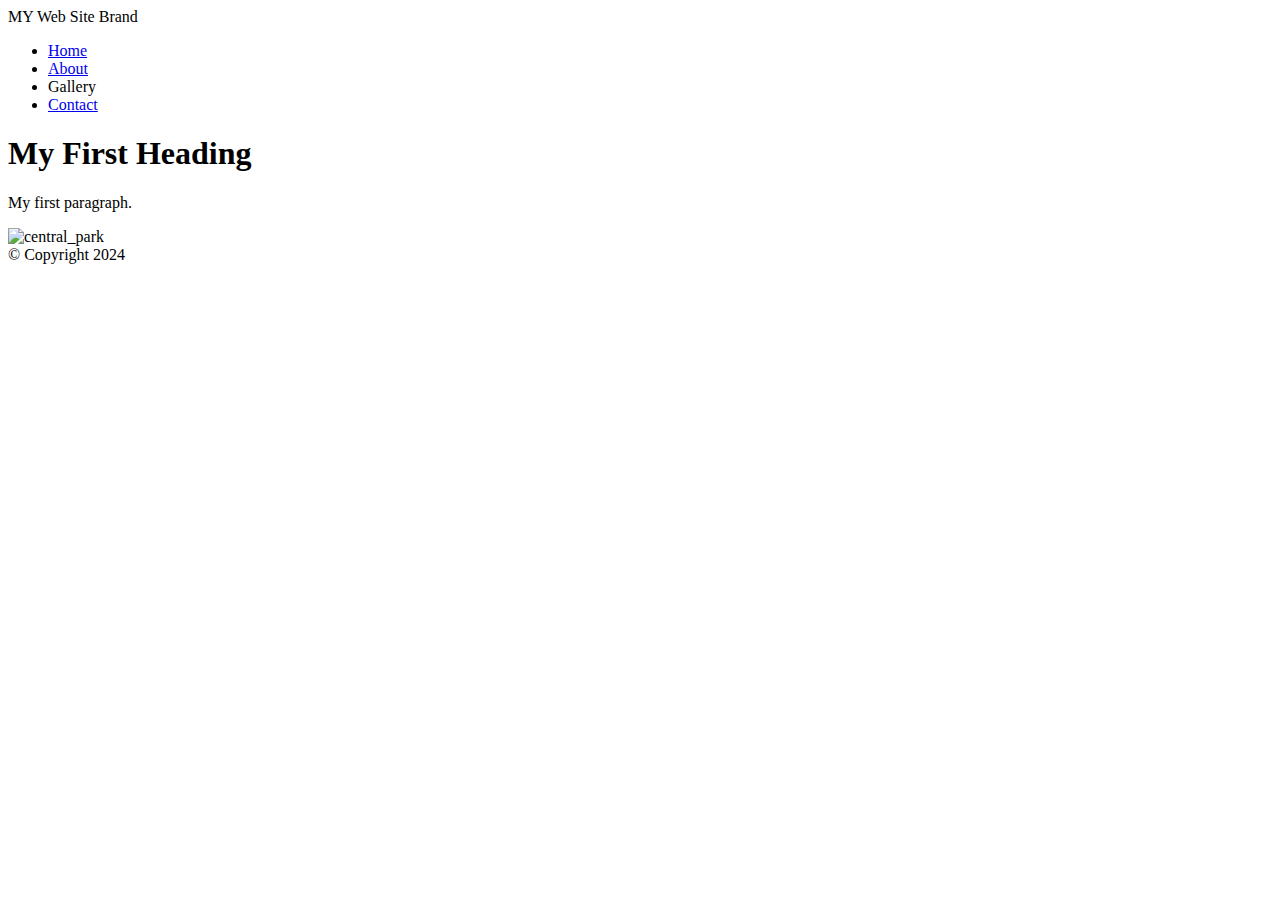
==== index.html @ f942059e "week1 day2 submit" ====
<!DOCTYPE html>
<html>
<head>
<title>My first Web Page</title>
</head>
<body>

<!-- Container to Wrap Everything-->
<div id="container">

<!-- Brand of Website-->
<header>MY Web Site Brand</header>
<!-- Main Navigation -->
<nav>
   <ul>
    <li><a href="index.html">Home</a></li>
    <li><a href="page2.html">About</a></li>
    <li>Gallery</li>
    <li><a href="page3.html">Contact</a></li>
   </ul> 
</nav><!-- End Main Navigation -->

<!-- Main Content -->
<main>
    <h1>My First Heading</h1>
    <p>My first paragraph.</p>
    <img src="images/central_park.jpg" alt="central_park" width="500">
</main><!-- End Main Content -->

<!-- Footer Information -->
<footer>&copy; Copyright 2024</footer>

</div><!-- End Container -->

</body>
</html>
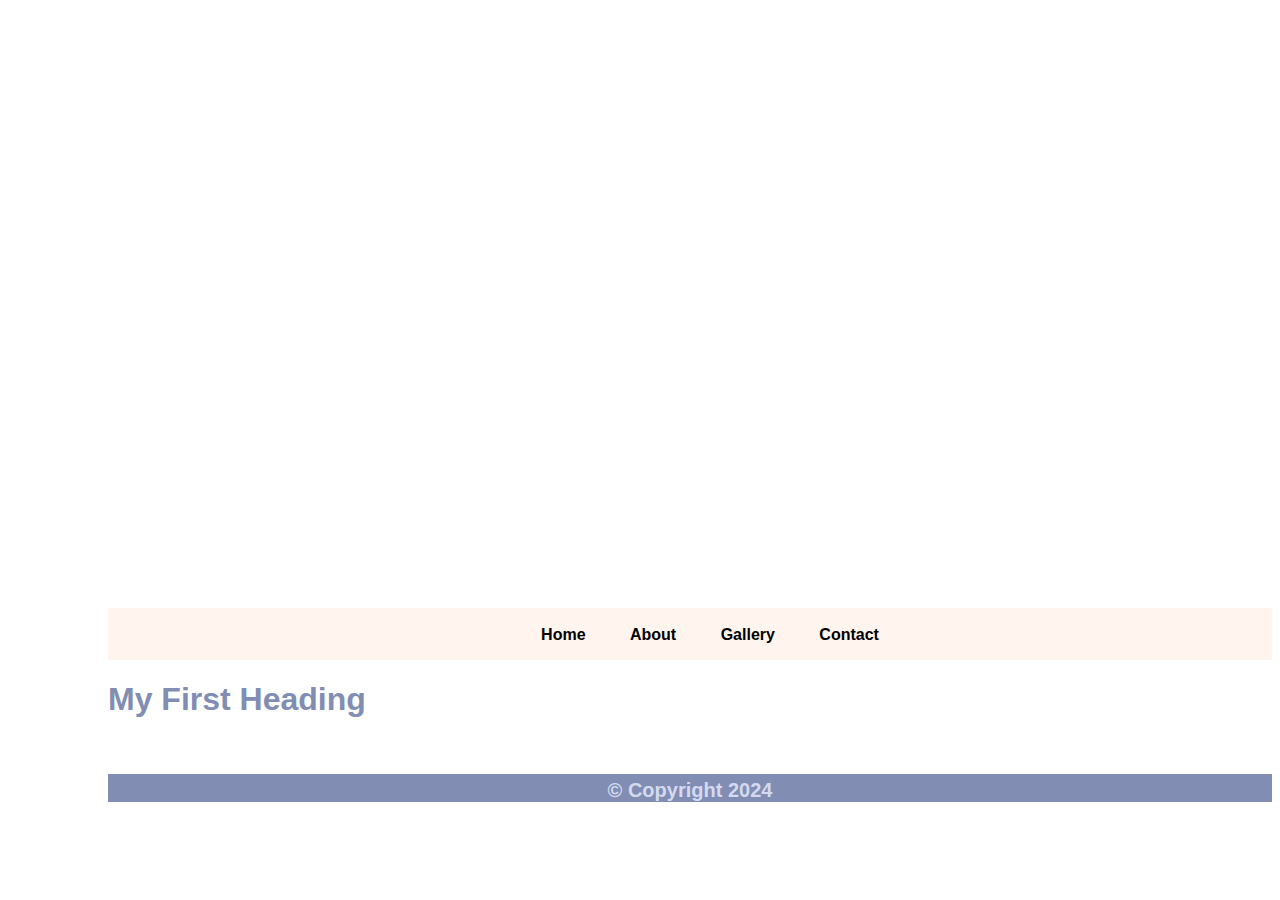
==== commit 0f8e6993: "css commit3" ====
--- a/index.html
+++ b/index.html
@@ -1,13 +1,62 @@
 <!DOCTYPE html>
 <html>
-<head>
+<head>  
 <title>My first Web Page</title>
+<style>
+    header {
+        background: url(images/central_park.jpg) 0 -200px no-repeat; 
+        background-size: 1500px;
+        height: 400px;
+        padding-top: 100px;
+        padding-left: 100px;
+        font-weight: bold;
+        font-family: Arial, Helvetica, sans-serif;
+    }
+
+    li{
+        list-style-type: none;
+        display: inline;
+        padding: 0 20px;
+    }
+    
+    li a{
+        text-decoration: none;
+    }
+    li a:link {color: #000;}
+    li a:visited {color:#818db3}
+    li a:hover {color:#333}
+    li a:active {color:#753a30}
+    
+    nav{ 
+        background-color: rgb(255, 245, 238);
+        font-size: medium;
+        height: 50px;
+        text-align: center;
+        padding-top: 2px;
+    }
+
+    main {
+        font-size: medium;
+    }
+    main h1 {
+        color: rgb(129, 141, 179);
+        font-family: Arial;
+    }
+    footer {
+        
+        font-size: 20px;
+        background-color: rgb(129, 141, 179);
+        text-align: center;
+        padding-top: 5px;
+        color: rgb(211, 218, 240);
+    }
+</style>
 </head>
 <body>
-
+    
 <!-- Container to Wrap Everything-->
 <div id="container">
-
+<header style="font-size: 60px; color: #fff;">
 <!-- Brand of Website-->
 <header>MY Web Site Brand</header>
 <!-- Main Navigation -->
@@ -15,7 +64,7 @@
    <ul>
     <li><a href="index.html">Home</a></li>
     <li><a href="page2.html">About</a></li>
-    <li>Gallery</li>
+    <li><a href="page4.html">Gallery</a></li>
     <li><a href="page3.html">Contact</a></li>
    </ul> 
 </nav><!-- End Main Navigation -->
@@ -24,7 +73,7 @@
 <main>
     <h1>My First Heading</h1>
     <p>My first paragraph.</p>
-    <img src="images/central_park.jpg" alt="central_park" width="500">
+
 </main><!-- End Main Content -->
 
 <!-- Footer Information -->
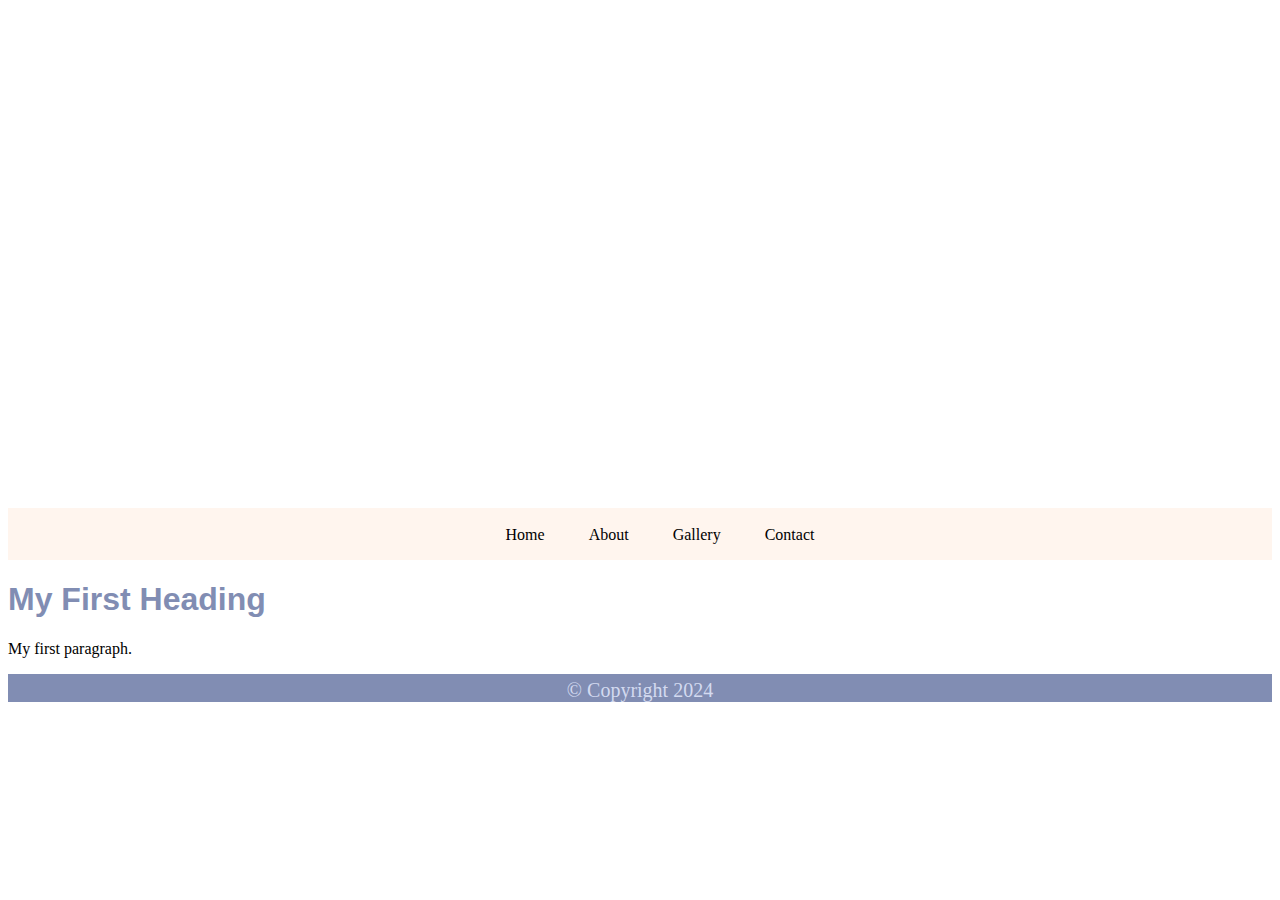
==== commit 4367230d: "message: remove main height in css" ====
--- a/index.html
+++ b/index.html
@@ -1,64 +1,18 @@
 <!DOCTYPE html>
 <html>
+
 <head>  
 <title>My first Web Page</title>
-<style>
-    header {
-        background: url(images/central_park.jpg) 0 -200px no-repeat; 
-        background-size: 1500px;
-        height: 400px;
-        padding-top: 100px;
-        padding-left: 100px;
-        font-weight: bold;
-        font-family: Arial, Helvetica, sans-serif;
-    }
+<link rel="stylesheet" href="style.css">
 
-    li{
-        list-style-type: none;
-        display: inline;
-        padding: 0 20px;
-    }
-    
-    li a{
-        text-decoration: none;
-    }
-    li a:link {color: #000;}
-    li a:visited {color:#818db3}
-    li a:hover {color:#333}
-    li a:active {color:#753a30}
-    
-    nav{ 
-        background-color: rgb(255, 245, 238);
-        font-size: medium;
-        height: 50px;
-        text-align: center;
-        padding-top: 2px;
-    }
+</head>
 
-    main {
-        font-size: medium;
-    }
-    main h1 {
-        color: rgb(129, 141, 179);
-        font-family: Arial;
-    }
-    footer {
-        
-        font-size: 20px;
-        background-color: rgb(129, 141, 179);
-        text-align: center;
-        padding-top: 5px;
-        color: rgb(211, 218, 240);
-    }
-</style>
-</head>
 <body>
     
 <!-- Container to Wrap Everything-->
 <div id="container">
-<header style="font-size: 60px; color: #fff;">
 <!-- Brand of Website-->
-<header>MY Web Site Brand</header>
+<header style="font-size: 60px; color: #fff;">MY Web Site Brand</header>
 <!-- Main Navigation -->
 <nav>
    <ul>
--- a/style.css
+++ b/style.css
@@ -0,0 +1,46 @@
+    header {
+    background: url(images/central_park.jpg) 0 -200px no-repeat;
+    background-size: 1500px;
+    height: 400px;
+    padding-top: 100px;
+    padding-left: 100px;
+    font-weight: bold;
+    font-family: Arial, Helvetica, sans-serif;
+    }
+    li{
+        list-style-type: none;
+        display: inline;
+        padding: 0 20px;
+    }
+    
+    li a{
+        text-decoration: none;
+    }
+    li a:link {color: #000;}
+    li a:visited {color:#818db3}
+    li a:hover {color:#333}
+    li a:active {color:#753a30}
+    
+    nav{ 
+        background-color: rgb(255, 245, 238);
+        font-size: medium;
+        height: 50px;
+        text-align: center;
+        padding-top: 2px;
+    }
+
+    main {
+    
+    }
+    main h1 {
+        color: rgb(129, 141, 179);
+        font-family: Arial;
+    }
+    footer {
+        
+        font-size: 20px;
+        background-color: rgb(129, 141, 179);
+        text-align: center;
+        padding-top: 5px;
+        color: rgb(211, 218, 240);
+    }
